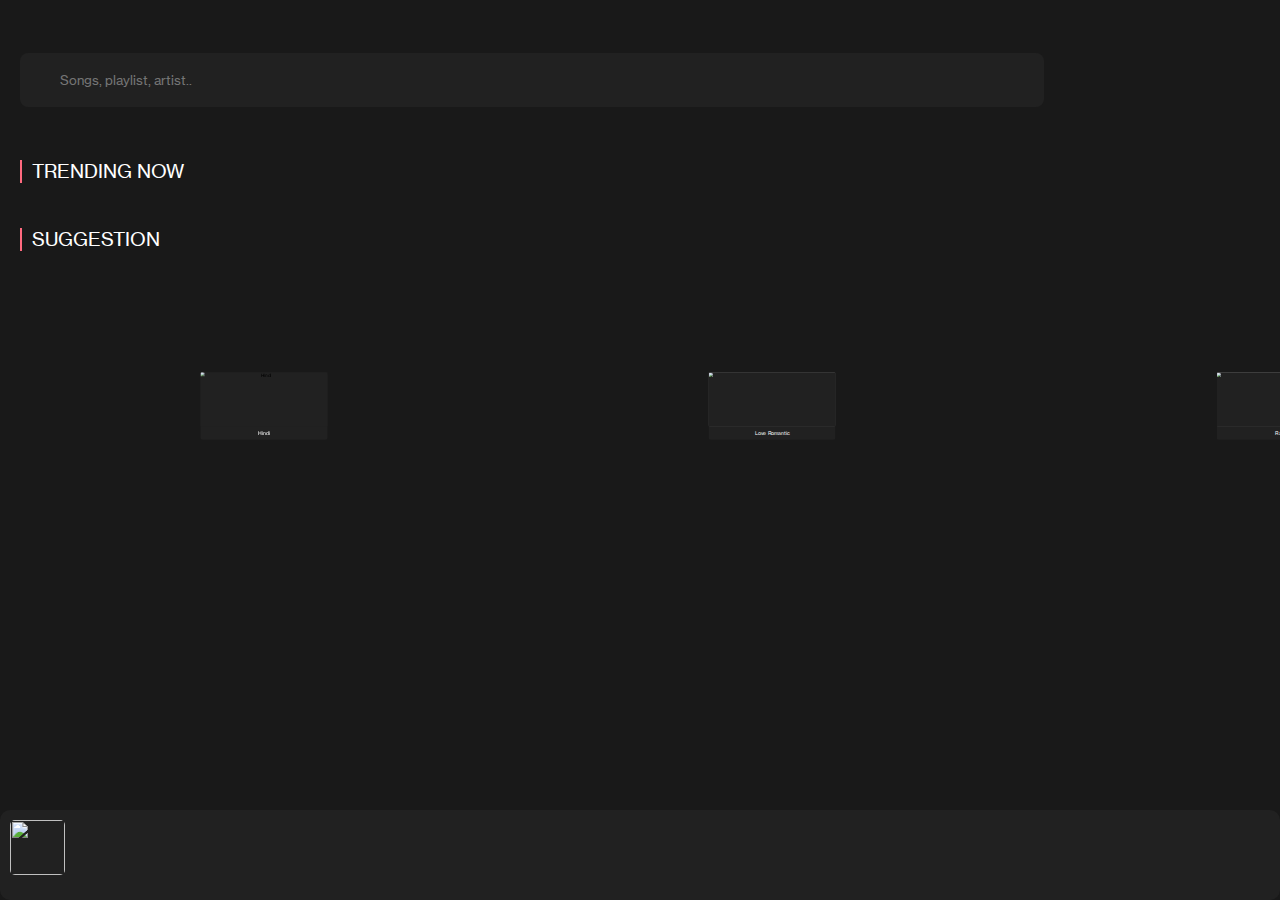
==== index.html @ 13e287df "Add files via upload" ====
<!DOCTYPE html>
<html lang="en">
<head>
    <meta charset="UTF-8">
    <script src="https://cdnjs.cloudflare.com/ajax/libs/jquery/3.7.0/jquery.min.js" integrity="sha512-3gJwYpMe3QewGELv8k/BX9vcqhryRdzRMxVfq6ngyWXwo03GFEzjsUm8Q7RZcHPHksttq7/GFoxjCVUjkjvPdw==" crossorigin="anonymous" referrerpolicy="no-referrer"></script>
    <link rel="stylesheet" href="index.css">
    <link rel="stylesheet" href="https://cdn.jsdelivr.net/npm/swiper@11/swiper-bundle.min.css" />
    <meta name="viewport" content="width=device-width, initial-scale=1.0">
    <link href="https://cdn.jsdelivr.net/npm/remixicon@4.2.0/fonts/remixicon.css" rel="stylesheet">
    <link href='https://fonts.googleapis.com/css?family=Montserrat' rel='stylesheet'>
    <link rel="shortcut icon" href="favicon-32x32.png" type="image/x-icon">
    <title>KADIO</title>
</head>
<body>
    <nav>
        <a href="watch.html">
            <div class="nav-search">
                <input type="search" placeholder="Songs, playlist, artist..">
            </div>
            <div class="icon">
                <a href="watch.html"><i class="ri-search-line" id="search"></i></a>
            </div>
        </a>
    </nav>

    <div class="trending">
        <h3>Trending Now</h3>
    </div>
    
    <main></main>
    
   <div class="suggestion">
     <h3>Suggestion</h3>
     </div>  
 
  
  
  
 
  
  <div class="slide2">
  <div class="swiper mySwiper2">
    <div class="swiper-wrapper">
      <div class="swiper-slide">
  <div class="suggestion-wrapper">
  <div class="suggestion-img">
  <img src="https://c.saavncdn.com/026/Chaleya-From-Jawan-Hindi-2023-20230814014337-500x500.jpg" alt="Hindi" id="hindi"></div>
  <div class="suggestion-name">
   <h3>Hindi</h3>
  </div>
  </div>
      </div>
       
       
       <div class="swiper-slide"> 
         <div class="suggestion-wrapper">
  <div class="suggestion-img">
  <img src="" alt="" id="love-romantic"></div>
  <div class="suggestion-name">
   <h3>Love Romantic</h3>
  </div>
  </div>
       </div>
        <div class="swiper-slide"> 
          <div class="suggestion-wrapper">
  <div class="suggestion-img">
  <img src="" alt="" id="rap"></div>
  <div class="suggestion-name">
   <h3>Rap</h3>
  </div>
  </div>
        </div> 
        <div class="swiper-slide"> 
          <div class="suggestion-wrapper">
  <div class="suggestion-img">
  <img src="" alt="" id="1990s"></div>
  <div class="suggestion-name">
   <h3>1990s</h3>
  </div>
  </div>
        </div>
</div>
  </div>
</div>
   </div>
  
    <div class="player">
        <div class="player-details">
            <div class="player-img">
                <img src="" alt="">
            </div>                
            <div class="player-title">
                <h3></h3><br>                        
                <p id="channel"></p>       
            </div>       
        </div>
       
        <div class="play-music">
            <p><i class="ri-skip-back-line" id="backward"></i></p>
            <p><i class="ri-play-line" id="play"></i></p>
            <p><i class="ri-skip-forward-line" id="forward"></i></p> 
        </div>
    </div> 

    <form id="ytForm">       
        <input type="text" id="ytId" placeholder="Enter YouTube Video ID...">              
        <button type="submit" class="btn btn-outline-success" id="go"></button>
    </form>

    <script src="https://cdn.jsdelivr.net/npm/swiper@11/swiper-bundle.min.js"></script>
    <script src="index.js"></script>
  
</body>
</html>
---- index.css ----
@font-face {
    font-family: neu;
    src: url(./NHaasGroteskTXPro-55Rg.ttf);
}
*{
    margin: 0;
    padding: 0;
    box-sizing: border-box;
    font-family: neu;
}

body{
 background-color: #191919;
}    
    
nav{
 
 display: flex;
 align-items: center;
 justify-content: space-between;
 width: 100%;
 background-color: #191919;
 padding:80px 20px ;
 height: 10vh;
 z-index: 9;
}



nav a{
 text-decoration: none;
 color: #00eaff;


}
.icon{
 position: absolute;
 left: 7%; 
 font-size: 20px;
}
.nav-search{
position: relative;
}
.nav-search input{
width: 80vw;
height: 6vh;
color: #fff;
outline: none;
border: none;
background-color: #212121;
border-radius: 8px;
padding:0 40px;
}


.trending{
 padding: 0 20px;

}
.trending h3{
  border-left: 2px solid #ff6a7f;
  padding: 0 10px;
  color: #fff;
  font-weight: 300;
  text-transform: uppercase;
}


.container{
padding:5px 20px;
display: flex;
align-items: center;
z-index: 1;
width: 100%;
transition:all .5s ease;
position:relative;
}
.container:active{
transform: scale(0.95);
}


.img img{
 width: 55px;
 height: 55px;
 border-radius: 5px;
 object-fit: cover;
 
}
.img{ 
 overflow: hidden;
 width:18%;
 height: 100%;
 z-index: 11;
 }
.title{
 width: 70%;
 padding: 0 2px;
 margin-top: 5px;
 pointer-events: none;
}
.title h3{
 white-space: nowrap; /* Prevent text from wrapping */
 overflow: hidden; /* Hide overflow text */
 text-overflow: ellipsis;
 color: #fff;
 font-weight: 400;
}
#channel{
 margin-top: -14px;
 pointer-events: none;
 color: #ff6a7f;
 font-weight: 300;
}
.details{
 width: 100%;
 height: 7vh;
 background-color:#212121 ;
 border-radius: 10px;
 display: flex;
 flex-direction: row;
} 
main{
 margin-top: 25px;
}
 .suggestion{
 padding: 20px 20px;
}
.suggestion h3{
  border-left: 2px solid #ff6a7f;
  padding: 0 10px;
  color: #fff;
  font-weight: 300;
  text-transform: uppercase;
}
.suggestion h2{
  padding: 0 10px;
  color: #fff;
  font-weight: 300;
  text-transform: uppercase;
  margin-top: -20px;
}
.suggestion img{
 width: 200px;
 height: 200px;
 border-radius: 10px;
 object-fit: cover;

}
.suggestion-container{
 padding: 40px 0;
} 
 
 
 


.slide2{
height:40vh;
margin-left: 10px;
}
   .slide2  .swiper {
      width: 100%;
      height: 100%;
    }

    .swiper-slide {
      text-align: center;
      font-size: 18px;
      background: #fff;
      display: flex;
      justify-content: center;
      align-items: center;
    }

    .swiper-slide img {
      display: block;
      width: 100%;
      height: 100%;
      object-fit: cover;
    }

    .swiper-slide {
      width: 80%;
      height: 30vh;
      border-radius: 10px;
      background-color: #212121;
      transform: scale(0.25);
    }
.slide2{
 transition: all .5s ease-in-out;
}
.suggestion-wrapper:active{
 transform: scale(0.75);
}

      .swiper-slide:nth-child(1n) {
      width: 40%;
       height: 30vh;
    }
    .swiper-slide:nth-child(2n) {
      width: 40%;
       height: 30vh;
    }

    .swiper-slide:nth-child(3n) {
      width: 40%;
       height: 30vh;
    }
.suggestion-wrapper{
width: 100%;
height: 80%;
background-color: #212121;
transition: all .5s ease-in-out;
}
.suggestion-img{
 width: 100%;
 height: 100%;
 
}
.suggestion-img img{
 border-radius: 5px;
}
.suggestion-name h3{
 color: #fff;
 font-weight: 400;
 font-size: 20px;
 margin-top: 15px;
}




.player{
 position: fixed;
 bottom: 0;
 width: 100%;
 height: 10vh;
 background-color: #212121;
 z-index: 111;
 border-radius:10px;
 display: flex;
 flex-direction: row;
}
.player-details{
 display: flex;
}
.player-img img{
 width: 55px;
 height: 55px;
 border-radius: 5px;
 object-fit: cover;
 
}
.player-img{
 padding: 10px 10px;
}

.player-title{
 padding: 15px 10px;
 width: 55vw;
 display: flex;
}
.player-title h3{
 color: #fff;
 font-weight: 300;
}




.play-music{
 padding: 15px 0;
 display: flex;
 
}

.play-music i{
 font-size:40px;
}
.play-music p:active{
 transform: scale(0.9);
}
.play-music #play{
 color: #6aff8d;
}



#backward,#forward{
 color: #fff;
}



form{
 opacity: 0;
}
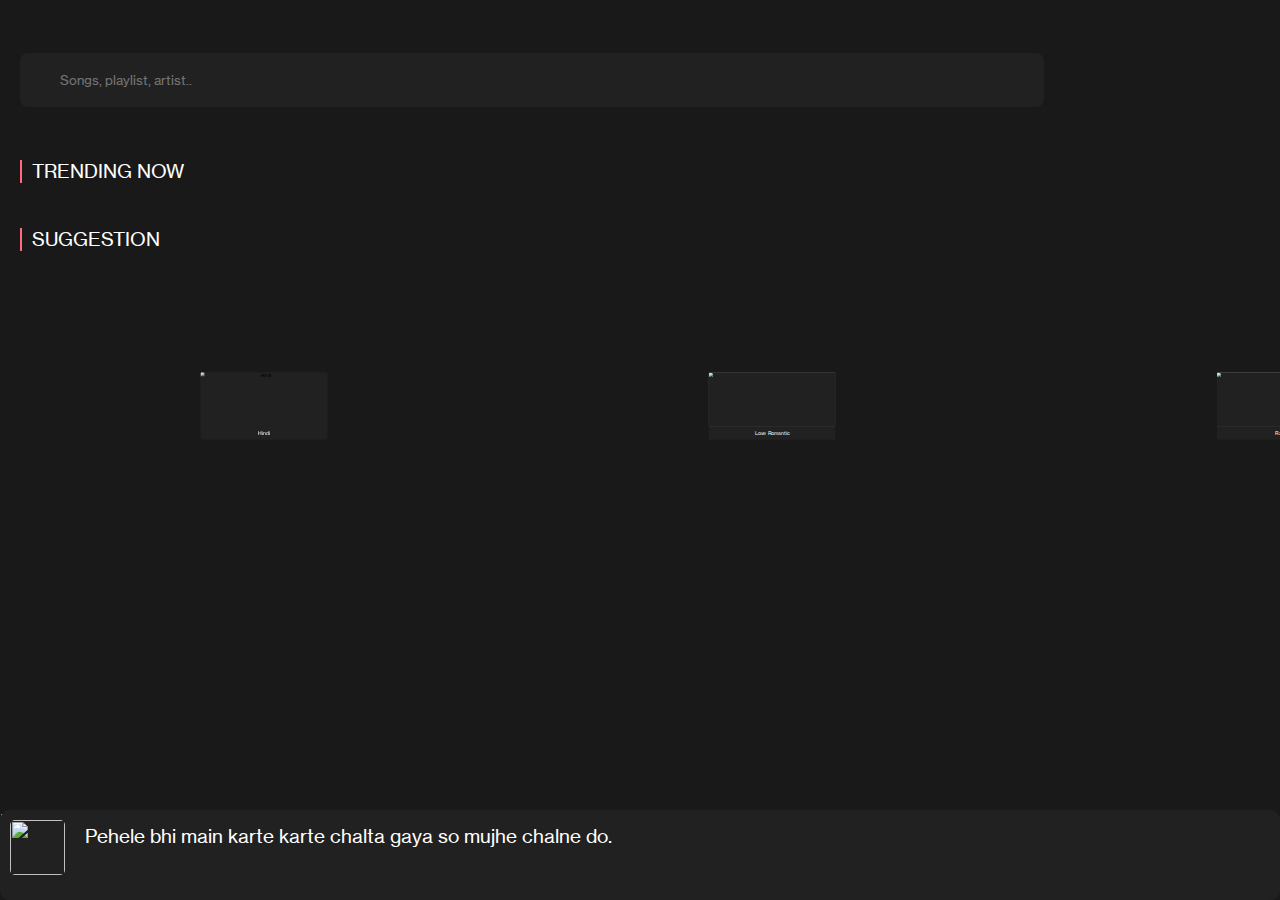
==== commit 8ef2ec09: "Add files via upload" ====
--- a/index.html
+++ b/index.html
@@ -44,7 +44,7 @@
       <div class="swiper-slide">
   <div class="suggestion-wrapper">
   <div class="suggestion-img">
-  <img src="https://c.saavncdn.com/026/Chaleya-From-Jawan-Hindi-2023-20230814014337-500x500.jpg" alt="Hindi" id="hindi"></div>
+  <img src="" alt="Hindi" id="hindi"></div>
   <div class="suggestion-name">
    <h3>Hindi</h3>
   </div>
@@ -84,15 +84,32 @@
 </div>
    </div>
   
+  
+  <div class="player">
+   <div class="player-details">
+    <h3>Hello</h3>
+   </div>
+  </div>
+  
+  
+  
     <div class="player">
+    
+    
+    
+    
         <div class="player-details">
             <div class="player-img">
-                <img src="" alt="">
+                <img src="https://c.saavncdn.com/026/Chaleya-From-Jawan-Hindi-2023-20230814014337-500x500.jpg" alt="">
             </div>                
             <div class="player-title">
-                <h3></h3><br>                        
-                <p id="channel"></p>       
-            </div>       
+                
+                <h3 id="videoTitle">Pehele bhi main karte karte chalta gaya so mujhe chalne do.</h3><br>                        
+            <div class="channel">
+             <p id="channel"></p>
+            </div>  
+            </div>
+                            
         </div>
        
         <div class="play-music">
--- a/index.css
+++ b/index.css
@@ -24,7 +24,9 @@
  height: 10vh;
  z-index: 9;
 }
-
+.videoTitle{
+ 
+}
 
 
 nav a{
@@ -260,6 +262,7 @@
  padding: 15px 10px;
  width: 55vw;
  display: flex;
+ flex-direction: column;
 }
 .player-title h3{
  color: #fff;
@@ -296,3 +299,12 @@
 form{
  opacity: 0;
 }
+
+
+h3{
+  white-space: nowrap; /* Prevent text from wrapping */
+ overflow: hidden; /* Hide overflow text */
+ text-overflow: ellipsis;
+ color: #fff;
+ font-weight: 400;
+}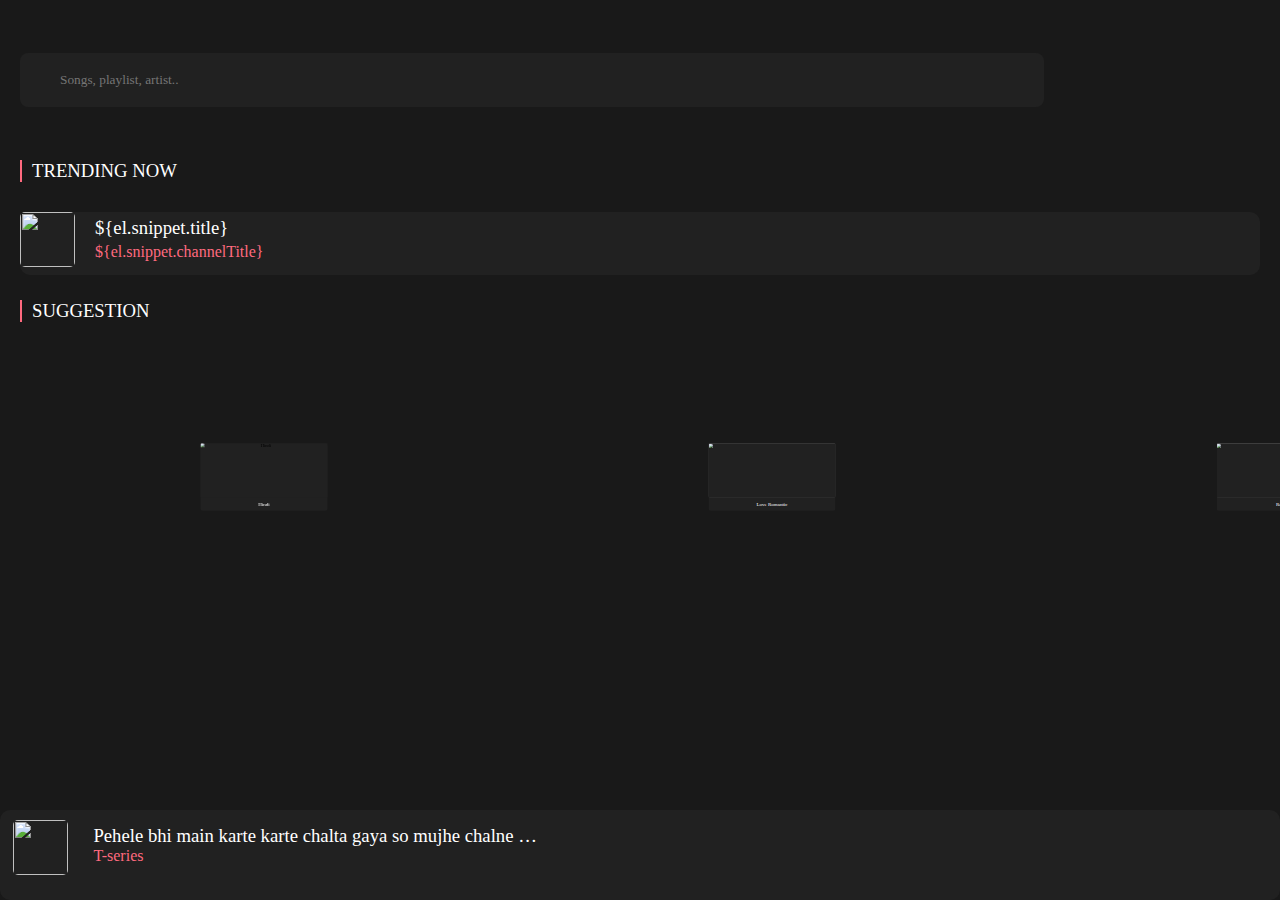
==== commit 04bc7a9d: "Add files via upload" ====
--- a/index.html
+++ b/index.html
@@ -26,8 +26,20 @@
     <div class="trending">
         <h3>Trending Now</h3>
     </div>
-    
-    <main></main>
+    <div class="papa">
+    <main>
+     <div class="container" >
+                                <div class="details" data-video="${el.id.videoId}" data-img="${el.snippet.thumbnails.high.url}" data-title="${el.snippet.title}" data-channel="${el.snippet.channelTitle}">
+                                    <div class="img">
+                                        <img src="${el.snippet.thumbnails.high.url}" alt="">
+                                    </div>                
+                                    <div class="title">
+                                        <h3>${el.snippet.title}</h3><br>                        
+                      <p id="channel">${el.snippet.channelTitle}</p>
+                                    </div>
+                                </div>
+                            </div>
+    </main>
     
    <div class="suggestion">
      <h3>Suggestion</h3>
@@ -37,7 +49,7 @@
   
   
  
-  
+
   <div class="slide2">
   <div class="swiper mySwiper2">
     <div class="swiper-wrapper">
@@ -49,7 +61,12 @@
    <h3>Hindi</h3>
   </div>
   </div>
-      </div>
+   </div>
+
+      
+      
+       
+       
        
        
        <div class="swiper-slide"> 
@@ -60,7 +77,11 @@
    <h3>Love Romantic</h3>
   </div>
   </div>
-       </div>
+  </div>
+     
+       
+       
+      
         <div class="swiper-slide"> 
           <div class="suggestion-wrapper">
   <div class="suggestion-img">
@@ -69,7 +90,10 @@
    <h3>Rap</h3>
   </div>
   </div>
-        </div> 
+  </div>    
+        
+        
+        
         <div class="swiper-slide"> 
           <div class="suggestion-wrapper">
   <div class="suggestion-img">
@@ -78,51 +102,53 @@
    <h3>1990s</h3>
   </div>
   </div>
-        </div>
-</div>
   </div>
-</div>
-   </div>
+   </div>  
+   </div>  
+  </div>
+ 
   
   
-  <div class="player">
-   <div class="player-details">
-    <h3>Hello</h3>
-   </div>
-  </div>
+ 
   
   
   
-    <div class="player">
-    
-    
-    
-    
-        <div class="player-details">
+   <div class="player">
+    <div class="player-details">
             <div class="player-img">
                 <img src="https://c.saavncdn.com/026/Chaleya-From-Jawan-Hindi-2023-20230814014337-500x500.jpg" alt="">
             </div>                
             <div class="player-title">
                 
-                <h3 id="videoTitle">Pehele bhi main karte karte chalta gaya so mujhe chalne do.</h3><br>                        
+                <h3 id="videoTitle">Pehele bhi main karte karte chalta gaya so mujhe chalne do.</h3>                        
             <div class="channel">
-             <p id="channel"></p>
+             <p id="channel">T-series</p>
             </div>  
             </div>
                             
-        </div>
+        
        
         <div class="play-music">
-            <p><i class="ri-skip-back-line" id="backward"></i></p>
+           <p><i class="ri-skip-back-line" id="backward"></i></p>
             <p><i class="ri-play-line" id="play"></i></p>
-            <p><i class="ri-skip-forward-line" id="forward"></i></p> 
+            <p><i class="ri-skip-forward-line" id="forward"></i></p>             
+           <p> <i class="ri-download-line" id="download"></i></p>
         </div>
     </div> 
 
     <form id="ytForm">       
         <input type="text" id="ytId" placeholder="Enter YouTube Video ID...">              
         <button type="submit" class="btn btn-outline-success" id="go"></button>
+        </div>
     </form>
+
+ 
+ 
+ 
+  
+  
+ </div>
+    
 
     <script src="https://cdn.jsdelivr.net/npm/swiper@11/swiper-bundle.min.js"></script>
     <script src="index.js"></script>
--- a/index.css
+++ b/index.css
@@ -1,12 +1,9 @@
- @font-face {
-    font-family: neu;
-    src: url(./NHaasGroteskTXPro-55Rg.ttf);
-}
+
 *{
     margin: 0;
     padding: 0;
     box-sizing: border-box;
-    font-family: neu;
+    font-family: gilroy;
 }
 
 body{
@@ -91,13 +88,12 @@
 }
 .img{ 
  overflow: hidden;
- width:18%;
  height: 100%;
  z-index: 11;
  }
 .title{
  width: 70%;
- padding: 0 2px;
+ padding: 0 20px;
  margin-top: 5px;
  pointer-events: none;
 }
@@ -192,8 +188,11 @@
 .slide2{
  transition: all .5s ease-in-out;
 }
-.suggestion-wrapper:active{
- transform: scale(0.75);
+.zim{
+ transition: all .33s ease;
+}
+.zim:active{
+ transform: scale(0.97);
 }
 
       .swiper-slide:nth-child(1n) {
@@ -243,6 +242,7 @@
  border-radius:10px;
  display: flex;
  flex-direction: row;
+ transition: all .06s ease;
 }
 .player-details{
  display: flex;
@@ -255,12 +255,13 @@
  
 }
 .player-img{
- padding: 10px 10px;
+ padding: 10px 1vw;
 }
 
 .player-title{
- padding: 15px 10px;
- width: 55vw;
+ padding: 15px 1vw;
+ width: 40vw;
+
  display: flex;
  flex-direction: column;
 }
@@ -269,7 +270,11 @@
  font-weight: 300;
 }
 
-
+#channel{
+ pointer-events: none;
+ color: #ff6a7f;
+ font-weight: 300;
+}
 
 
 .play-music{
@@ -279,21 +284,34 @@
 }
 
 .play-music i{
- font-size:40px;
+ font-size:35px;
+ transition: all .55s ease-in-out;
+ font-weight: 100;
+ 
+}
+.play-music p{
+ transition: all .3s ease;
+ font-weight: 100;
+ 
 }
 .play-music p:active{
  transform: scale(0.9);
 }
 .play-music #play{
  color: #6aff8d;
-}
-
-
+ transition: all .55s ease;
+}
+.play-music p{
+ transition: all .55s ease;
+}
+
+.channel #channel{
+ margin-top: 0;
+} 
 
 #backward,#forward{
  color: #fff;
 }
-
 
 
 form{
@@ -301,10 +319,30 @@
 }
 
 
-h3{
+#videoTitle{
   white-space: nowrap; /* Prevent text from wrapping */
  overflow: hidden; /* Hide overflow text */
  text-overflow: ellipsis;
  color: #fff;
  font-weight: 400;
-}+ width: 35vw;
+
+}
+#download{
+ color: #fff;
+}
+
+.player{
+    
+    cursor: grabbing; /* Change cursor to grabbing while dragging */
+}
+
+.player-title h3,
+.channel,img {
+    user-select: none;
+}
+
+
+#playerChannel{
+ color:#ff6a7f;
+}
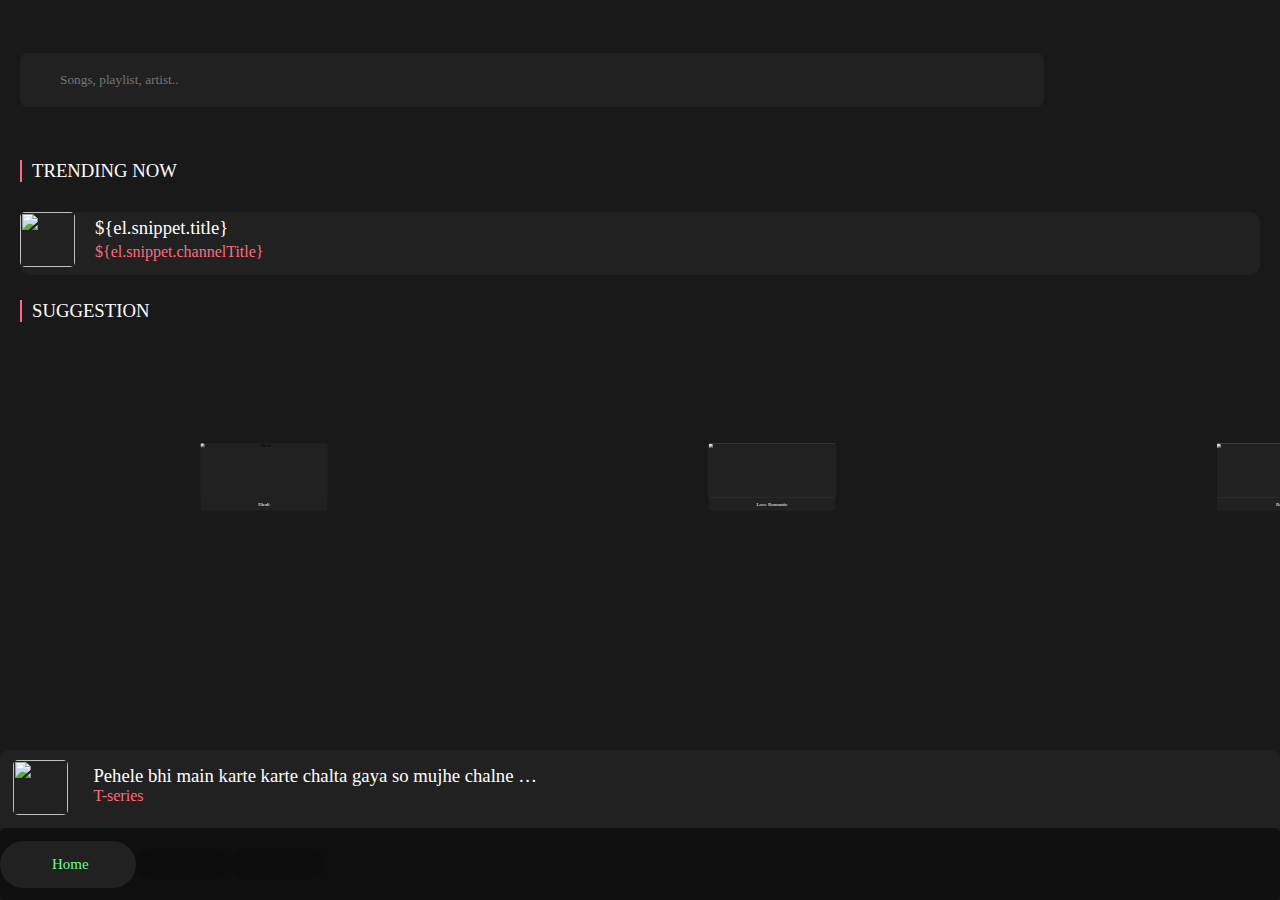
==== commit 1d289eaf: "Add files via upload" ====
--- a/index.html
+++ b/index.html
@@ -12,17 +12,19 @@
     <title>KADIO</title>
 </head>
 <body>
-    <nav>
-        <a href="watch.html">
+ <div class="page-cont">
+<div class="page1" id="page">
+
+<nav>
+      
             <div class="nav-search">
-                <input type="search" placeholder="Songs, playlist, artist..">
+           <a href="#page2"><input type="" placeholder="Songs, playlist, artist.."> 
             </div>
             <div class="icon">
-                <a href="watch.html"><i class="ri-search-line" id="search"></i></a>
-            </div>
-        </a>
+            <i class="ri-search-line" id="search"></i>
+            </a>
+        </div>
     </nav>
-
     <div class="trending">
         <h3>Trending Now</h3>
     </div>
@@ -50,10 +52,10 @@
   
  
 
-  <div class="slide2">
-  <div class="swiper mySwiper2">
+  <div class="slide1">
+  <div class="swiper mySwiper1">
     <div class="swiper-wrapper">
-      <div class="swiper-slide">
+      <div class="swiper-slide" id="slide1">
   <div class="suggestion-wrapper">
   <div class="suggestion-img">
   <img src="" alt="Hindi" id="hindi"></div>
@@ -69,7 +71,7 @@
        
        
        
-       <div class="swiper-slide"> 
+       <div class="swiper-slide" id="slide1"> 
          <div class="suggestion-wrapper">
   <div class="suggestion-img">
   <img src="" alt="" id="love-romantic"></div>
@@ -82,7 +84,7 @@
        
        
       
-        <div class="swiper-slide"> 
+        <div class="swiper-slide"id="slide1"> 
           <div class="suggestion-wrapper">
   <div class="suggestion-img">
   <img src="" alt="" id="rap"></div>
@@ -94,7 +96,7 @@
         
         
         
-        <div class="swiper-slide"> 
+        <div class="swiper-slide"id="slide1"> 
           <div class="suggestion-wrapper">
   <div class="suggestion-img">
   <img src="" alt="" id="1990s"></div>
@@ -104,16 +106,38 @@
   </div>
   </div>
    </div>  
-   </div>  
   </div>
- 
+  </div>
   
   
- 
+
   
   
+   
+<div class="page2" id="page" id="page2">
+
+<form id="form2">
+     <nav>
+      
+            <div class="nav-search">
+               <input id="searchInput" type="search" placeholder="Songs, playlist, artist.." > 
+            </div>
+            <div class="icon">
+                <i class="ri-search-line" id="search"></i>
+            </div>
+       
+    </nav>
+</form>
+
+  <div id="main2">
   
-   <div class="player">
+  </div>  
+</div>
+</div>
+
+
+  
+ <div class="player">
     <div class="player-details">
             <div class="player-img">
                 <img src="https://c.saavncdn.com/026/Chaleya-From-Jawan-Hindi-2023-20230814014337-500x500.jpg" alt="">
@@ -125,29 +149,41 @@
              <p id="channel">T-series</p>
             </div>  
             </div>
-                            
-        
-       
-        <div class="play-music">
+            </div>
+  <div class="play-music">
            <p><i class="ri-skip-back-line" id="backward"></i></p>
             <p><i class="ri-play-line" id="play"></i></p>
             <p><i class="ri-skip-forward-line" id="forward"></i></p>             
            <p> <i class="ri-download-line" id="download"></i></p>
         </div>
     </div> 
-
+<div class="tab-content">
+<div class="tabContainer">
+<button id="page1Button" class="active"><i class="ri-home-2-line" class="active"></i><p>Home</p></button>
+<button id="page2Button"><i class="ri-youtube-fill"></i><p>Search</p></button>
+<button id="library"><i class="ri-music-line"></i><p>Library</p></button>
+ </div>
+ 
+ </div>
     <form id="ytForm">       
         <input type="text" id="ytId" placeholder="Enter YouTube Video ID...">              
         <button type="submit" class="btn btn-outline-success" id="go"></button>
         </div>
     </form>
+    
+</div>  
 
+
+</div>
+
+
+
+     
  
  
  
   
   
- </div>
     
 
     <script src="https://cdn.jsdelivr.net/npm/swiper@11/swiper-bundle.min.js"></script>
--- a/index.css
+++ b/index.css
@@ -1,4 +1,3 @@
-
 *{
     margin: 0;
     padding: 0;
@@ -153,11 +152,11 @@
  
 
 
-.slide2{
+.slide1{
 height:40vh;
 margin-left: 10px;
 }
-   .slide2  .swiper {
+   .slide1 .swiper {
       width: 100%;
       height: 100%;
     }
@@ -185,14 +184,8 @@
       background-color: #212121;
       transform: scale(0.25);
     }
-.slide2{
+.slide1{
  transition: all .5s ease-in-out;
-}
-.zim{
- transition: all .33s ease;
-}
-.zim:active{
- transform: scale(0.97);
 }
 
       .swiper-slide:nth-child(1n) {
@@ -234,15 +227,15 @@
 
 .player{
  position: fixed;
- bottom: 0;
+ bottom:60px;
  width: 100%;
  height: 10vh;
  background-color: #212121;
- z-index: 111;
+ z-index: 1111;
  border-radius:10px;
  display: flex;
  flex-direction: row;
- transition: all .06s ease;
+ transition: all .1s ease;
 }
 .player-details{
  display: flex;
@@ -314,7 +307,7 @@
 }
 
 
-form{
+#ytForm{
  opacity: 0;
 }
 
@@ -328,6 +321,17 @@
  width: 35vw;
 
 }
+
+
+#channel{
+  white-space: nowrap; /* Prevent text from wrapping */
+ overflow: hidden; /* Hide overflow text */
+ text-overflow: ellipsis;
+
+ font-weight: 400;
+ width: 35vw;
+
+}
 #download{
  color: #fff;
 }
@@ -346,3 +350,145 @@
 #playerChannel{
  color:#ff6a7f;
 }
+
+
+
+.tab-content{
+ display: flex;
+ flex-direction: column;
+ width: 100%;
+ position: fixed;
+ bottom: 0;
+ height: 8vh;
+ background-color: blue;
+ border-radius:5px ;
+ z-index: 111;
+}
+#page{
+ transition: all .2s ease;
+}
+.page-cont{
+ overflow: hidden;
+}
+
+.page1 {
+    position: relative; 
+    z-index: 1; 
+}
+
+
+
+.tab-content {
+    display: flex;    
+    justify-content: center;
+    z-index: 9999;
+    width: 100%;
+    position: fixed;
+    bottom: 0; /* Adjust position to above the player */
+    left: 0; /* Adjust position to left */
+    height: 8vh;
+    background-color:#0f0e0ede;
+    border-radius: 5px;
+   
+}
+
+
+
+.tab-content button{
+ border: none;
+ outline: none;
+ background-color:#0f0e0ede ;
+ color: white;
+ padding: 15px 47px;
+ justify-content: space-between;
+ border-radius: 25px;
+ transition: all .33s ease;
+ z-index: 4;
+ font-size: 20px;
+ display: flex;
+ align-items: center;
+ 
+}
+.tab-content button p{
+ transition: all .55s ease;
+}
+.tab-content button.active{
+color:  #6aff8d; 
+background-color: #212121;  
+} 
+
+.tab-content button.active {
+color:  #6aff8d; 
+background-color: #212121; 
+} 
+
+
+
+.tab-content button:active{
+color:  #6aff8d; 
+ background-color: #212121; 
+}
+
+.tab-content button p{
+ opacity: 0;
+ display: none;
+ font-size: 15px;
+ font-weight: 300;
+ margin-left: 5px;
+}
+.tab-content button.active p{
+ opacity: 1;
+ display: flex;
+}
+
+.tabContainer{
+ display: flex;
+ align-items: center;
+ justify-content: space-between;
+ position: absolute;
+ }
+
+
+
+.page2 {
+    background-color: #191919;
+    position:absolute;
+    top: 0;
+    left: 0;
+    width: 100%;
+    height: 100%;
+    transform: translate(100%,100%);
+    z-index: 2;
+    
+}
+
+.player {
+    position: fixed;
+    bottom: 60px; /* Position fixed to the top */
+    left: 0;
+    width: 100%;
+    height: 10vh;
+    background-color: #212121;
+    border-radius: 10px;
+    display: flex;
+    flex-direction: row;
+    transition: all .1s ease;
+    z-index: 9999; /* Higher z-index to remain on top */
+}
+
+.tab-content {
+    display: flex;
+    justify-content: center;
+    z-index: 9999; /* Higher z-index to remain on top */
+    width: 100%;
+    position: fixed;
+    bottom: 0; /* Position fixed below the player */
+    left: 0;
+    height: 8vh;
+    background-color: #0f0e0ede;
+    border-radius: 5px;
+}
+#search{
+ color: #00eaff;
+ 
+}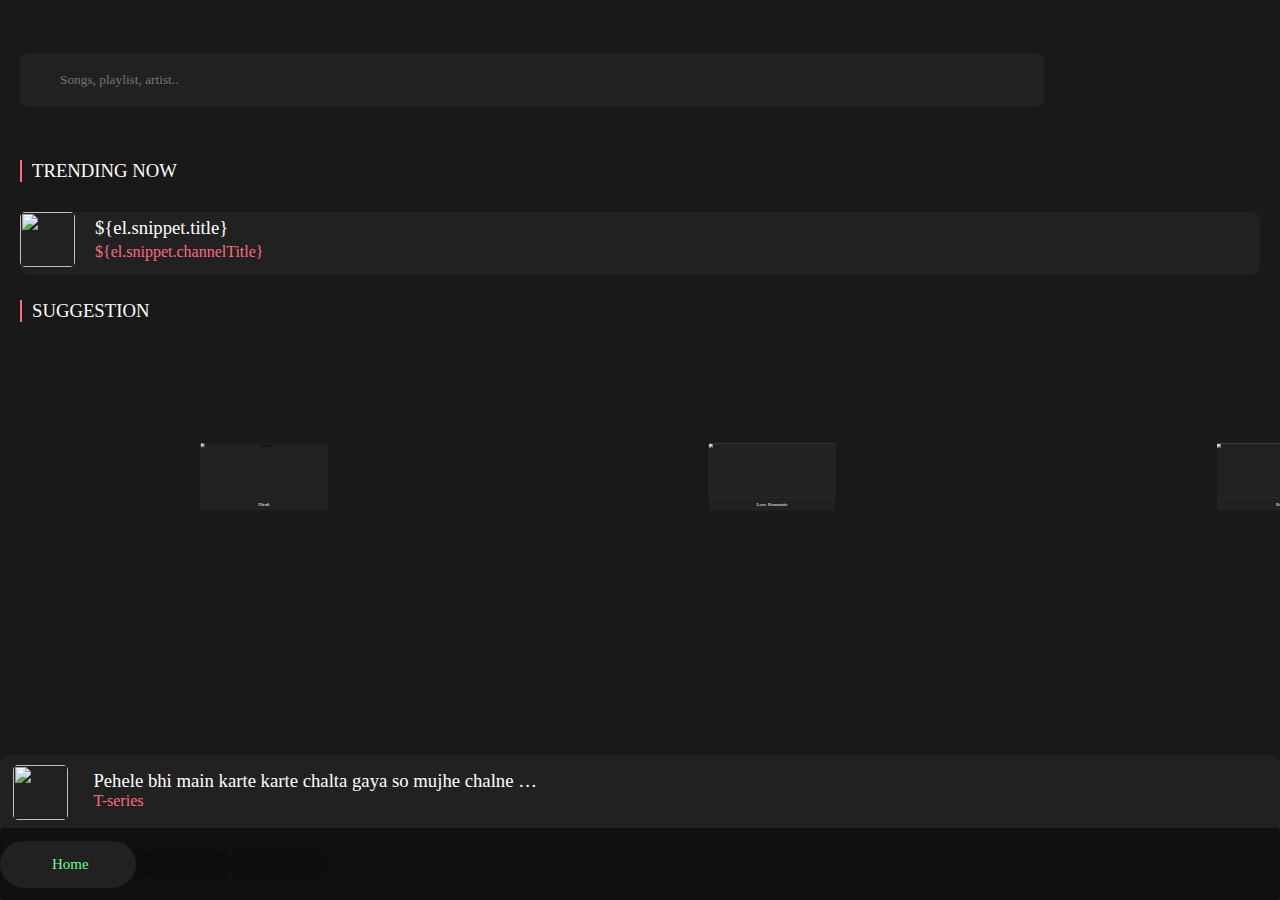
==== commit 32607b1d: "Add files via upload" ====
--- a/index.html
+++ b/index.html
@@ -12,13 +12,42 @@
     <title>KADIO</title>
 </head>
 <body>
+ 
+ 
+<div class="playerMore">
+<p><i class="ri-arrow-down-s-line" id="downwards1"></i></p>
+<div class="playerMoreCont">
+<div class="playerMoreImg">
+<img src="https://c.saavncdn.com/026/Chaleya-From-Jawan-Hindi-2023-20230814014337-500x500.jpg" alt="" id="playerMoreDisImg">
+</div>
+<div class="playerMoreTitle"><marquee><h3 id="playerMoreVideoTitle"></h3></marquee></div>
+<div class="playerMoreChannel"><marquee><p id="playerMoreChannelTitle"></p></marquee></div>
+<div class="timeline">
+ <p>0:00</p>
+ <input type="range">
+ <p>3:45</p>
+</div>
+</div>
+<div class="play-music1">
+           <p><i class="ri-infinity-fill" id="loop1"></i></i></p>
+           <p><i class="ri-skip-back-line" id="backward1"></i></p>
+            <p><i class="ri-play-line" id="play1"></i></p>
+            <p><i class="ri-skip-forward-line" id="forward1"></i></p>             
+           <p> <i class="ri-download-line" id="download1"></i></p>
+        </div>
+</div>
+ 
+
+
+
+
  <div class="page-cont">
 <div class="page1" id="page">
 
 <nav>
       
             <div class="nav-search">
-           <a href="#page2"><input type="" placeholder="Songs, playlist, artist.."> 
+           <a href="#page2" id="page2Redirect"><input type="" placeholder="Songs, playlist, artist.."> 
             </div>
             <div class="icon">
             <i class="ri-search-line" id="search"></i>
@@ -139,17 +168,19 @@
   
  <div class="player">
     <div class="player-details">
+    
             <div class="player-img">
                 <img src="https://c.saavncdn.com/026/Chaleya-From-Jawan-Hindi-2023-20230814014337-500x500.jpg" alt="">
             </div>                
             <div class="player-title">
                 
-                <h3 id="videoTitle">Pehele bhi main karte karte chalta gaya so mujhe chalne do.</h3>                        
+    <h3 id="videoTitle">Pehele bhi main karte karte chalta gaya so mujhe chalne do.</h3>                        
             <div class="channel">
              <p id="channel">T-series</p>
             </div>  
             </div>
             </div>
+            
   <div class="play-music">
            <p><i class="ri-skip-back-line" id="backward"></i></p>
             <p><i class="ri-play-line" id="play"></i></p>
@@ -172,8 +203,6 @@
     </form>
     
 </div>  
-
-
 </div>
 
 
--- a/index.css
+++ b/index.css
@@ -227,7 +227,7 @@
 
 .player{
  position: fixed;
- bottom:60px;
+ bottom:57px;
  width: 100%;
  height: 10vh;
  background-color: #212121;
@@ -464,7 +464,7 @@
 
 .player {
     position: fixed;
-    bottom: 60px; /* Position fixed to the top */
+    bottom: 55px; /* Position fixed to the top */
     left: 0;
     width: 100%;
     height: 10vh;
@@ -491,4 +491,129 @@
 #search{
  color: #00eaff;
  
-}+}
+
+
+.playerMore{
+ position: fixed;
+ width: 100%;
+ height: 100%;
+ z-index: 9999999;
+ background-color: #0F0D0D;
+ transform: translate(100%,0);
+
+}
+.play-music1{
+ 
+}
+
+.playerMoreImgCont{
+ width: 100%;
+ height: 100%;
+  border-radius: 20px;
+  overflow: hidden;
+}
+.playerMoreImg{
+ width: 100%;
+ height: 65vh;
+ display: flex;
+ align-items: center;
+ justify-content: center;
+  border-radius: 40px;
+}
+.playerMoreImg img{
+ object-fit: cover;
+ width: 70%;
+ height: 60%;
+ border-radius: 20px;
+ 
+}
+
+
+.playerMoreTitle,.playerMoreChannel{
+ display: flex;
+ align-items: center;
+ justify-content: center;
+ color: white;
+ text-align: center;
+}
+
+
+.timeline{
+ display: flex;
+ color: white;
+ width: 100%;
+ justify-content: space-between;
+ position: relative;
+ align-items: center;
+ padding: 0 10px;
+}
+
+
+.timeline input{
+ width: 80%;
+ color: #fff;
+}
+
+
+.play-music1{
+ padding: 40px 15px;
+ display: flex;
+ align-items: center;
+ justify-content: space-between;
+}
+
+.play-music1 i{
+ font-size:35px;
+ transition: all .55s ease-in-out;
+ font-weight: 100;
+ 
+}
+.play-music1 p{
+ transition: all .3s ease;
+ font-weight: 100;
+ 
+}
+.play-music1 p:active{
+ transform: scale(0.9);
+}
+.play-music1 #play1{
+ color:#000;
+ transition: all .55s ease;
+ background-color: #fff;
+ border-radius: 50px;
+ padding: 13px 13px;
+}
+.play-music1 p{
+ transition: all .55s ease;
+}
+
+.channel #channel{
+ margin-top: 0;
+} 
+
+#backward1,#forward1,#loop1,#download1{
+ color: #fff;
+ transition: all .33s ease;
+}
+
+
+#loop1.active{
+ color: #6aff8d;
+}
+
+#downwards1{
+ top: 0;
+ left: 0;
+ padding: 20px 20px;
+ color: #fff;
+ width: 40px;
+ height: 40px;
+ border-radius: 50px;
+ font-size: 20px;
+ background-color: #212121;
+}
+
+#downwards1:active{
+ background-color: #212121;
+}
